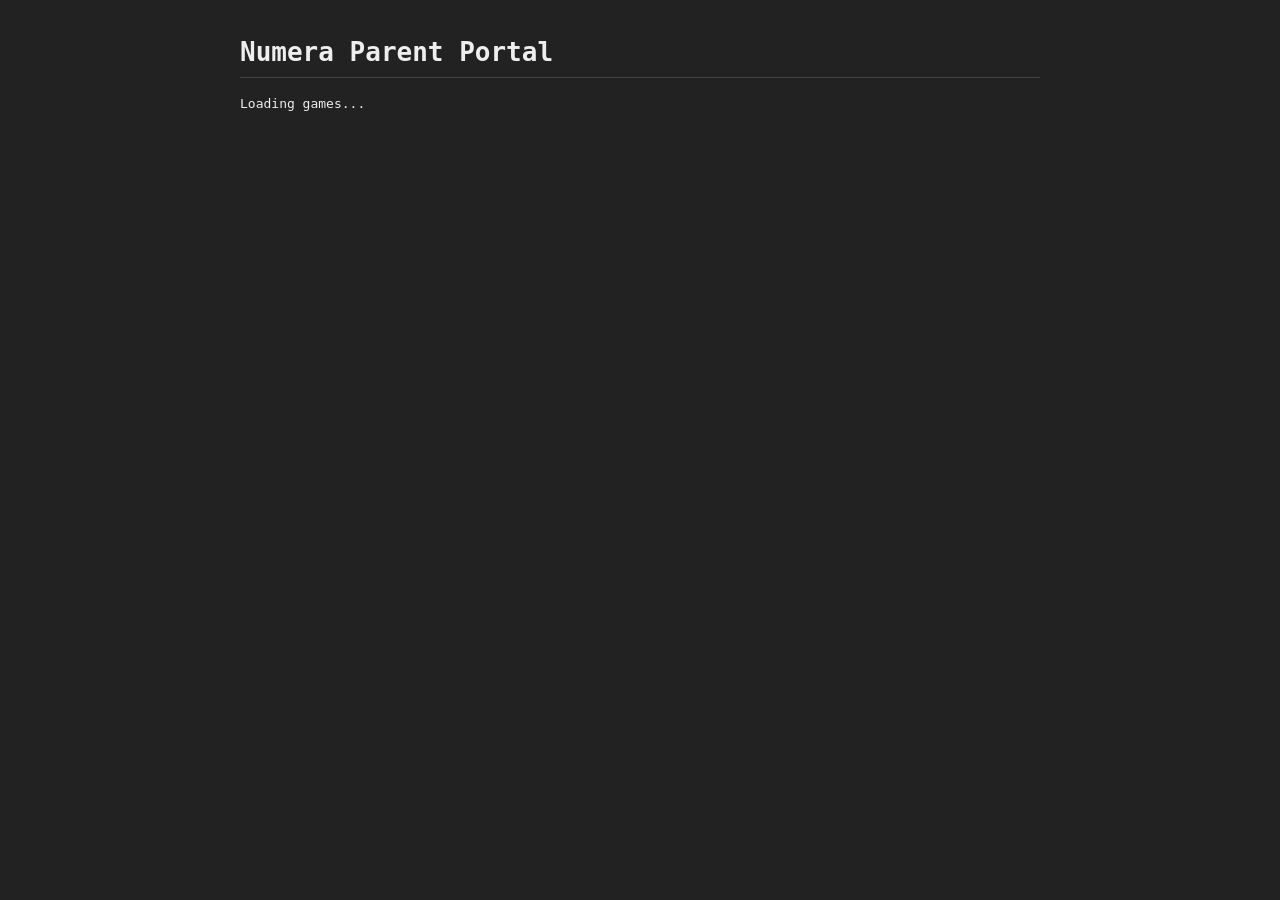
==== static/admin.html @ 2f86ce4c "base kid & parent portals working" ====
<!DOCTYPE html>
<html lang="en">
<head>
    <meta charset="UTF-8">
    <meta name="viewport" content="width=device-width, initial-scale=1.0">
    <title>Numera Admin</title>
    <style>
        body { font-family: monospace; background: #222; color: #eee; padding: 20px; max-width: 800px; margin: 0 auto; }
        h1 { border-bottom: 1px solid #444; padding-bottom: 10px; }
        .game-row { display: flex; justify-content: space-between; align-items: center; background: #333; padding: 15px; margin-bottom: 10px; border-radius: 5px; }
        .game-title { font-size: 1.2rem; font-weight: bold; }
        button { padding: 10px 15px; border: none; border-radius: 5px; cursor: pointer; font-weight: bold; }
        .btn-publish { background: #4CAF50; color: white; }
        .btn-unpublish { background: #f44336; color: white; }
    </style>
</head>
<body>

    <h1>Numera Parent Portal</h1>
    <div id="admin-list">Loading games...</div>

    <script>
        async function loadAdminGames() {
            const res = await fetch('/api/admin/games');
            const games = await res.json();
            const list = document.getElementById('admin-list');
            list.innerHTML = '';

            games.forEach(game => {
                const row = document.createElement('div');
                row.className = 'game-row';
                
                const btnClass = game.is_published ? 'btn-unpublish' : 'btn-publish';
                const btnText = game.is_published ? 'Unpublish' : 'Publish to Numera';

                row.innerHTML = `
                    <div class="game-title">${game.title}</div>
                    <button class="${btnClass}" onclick="togglePublish('${game.id}')">${btnText}</button>
                `;
                list.appendChild(row);
            });
        }

        async function togglePublish(gameId) {
            await fetch(`/api/admin/games/${gameId}/toggle-publish`, { method: 'POST' });
            loadAdminGames(); // Reload the list to show updated state
        }

        loadAdminGames();
    </script>
</body>
</html>
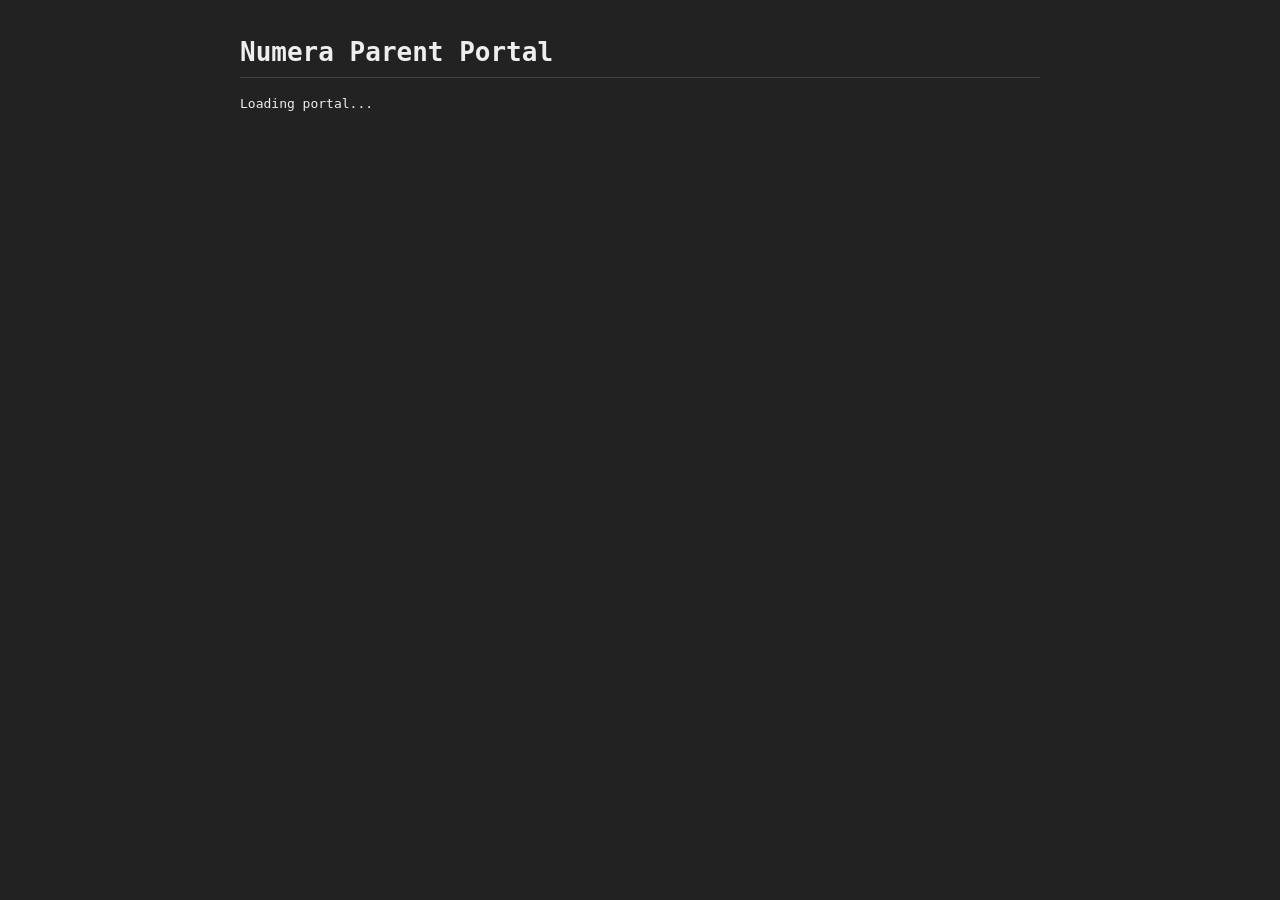
==== commit 9369e24c: "implement Litera section dynamic rendering, section background colors, starting letters game, and un" ====
--- a/static/admin.html
+++ b/static/admin.html
@@ -3,50 +3,15 @@
 <head>
     <meta charset="UTF-8">
     <meta name="viewport" content="width=device-width, initial-scale=1.0">
+    <link rel="icon" href="data:image/svg+xml,<svg xmlns=%22http://www.w3.org/2000/svg%22 viewBox=%220 0 100 100%22><text y=%22.9em%22 font-size=%2290%22>🎈</text></svg>">
     <title>Numera Admin</title>
-    <style>
-        body { font-family: monospace; background: #222; color: #eee; padding: 20px; max-width: 800px; margin: 0 auto; }
-        h1 { border-bottom: 1px solid #444; padding-bottom: 10px; }
-        .game-row { display: flex; justify-content: space-between; align-items: center; background: #333; padding: 15px; margin-bottom: 10px; border-radius: 5px; }
-        .game-title { font-size: 1.2rem; font-weight: bold; }
-        button { padding: 10px 15px; border: none; border-radius: 5px; cursor: pointer; font-weight: bold; }
-        .btn-publish { background: #4CAF50; color: white; }
-        .btn-unpublish { background: #f44336; color: white; }
-    </style>
+    <link rel="stylesheet" href="/static/css/admin.css">
 </head>
 <body>
 
     <h1>Numera Parent Portal</h1>
-    <div id="admin-list">Loading games...</div>
+    <div id="admin-sections-container">Loading portal...</div>
 
-    <script>
-        async function loadAdminGames() {
-            const res = await fetch('/api/admin/games');
-            const games = await res.json();
-            const list = document.getElementById('admin-list');
-            list.innerHTML = '';
-
-            games.forEach(game => {
-                const row = document.createElement('div');
-                row.className = 'game-row';
-                
-                const btnClass = game.is_published ? 'btn-unpublish' : 'btn-publish';
-                const btnText = game.is_published ? 'Unpublish' : 'Publish to Numera';
-
-                row.innerHTML = `
-                    <div class="game-title">${game.title}</div>
-                    <button class="${btnClass}" onclick="togglePublish('${game.id}')">${btnText}</button>
-                `;
-                list.appendChild(row);
-            });
-        }
-
-        async function togglePublish(gameId) {
-            await fetch(`/api/admin/games/${gameId}/toggle-publish`, { method: 'POST' });
-            loadAdminGames(); // Reload the list to show updated state
-        }
-
-        loadAdminGames();
-    </script>
+    <script src="/static/js/admin.js"></script>
 </body>
 </html>
--- a/static/css/admin.css
+++ b/static/css/admin.css
@@ -0,0 +1,54 @@
+        body {
+            font-family: monospace;
+            background: #222;
+            color: #eee;
+            padding: 20px;
+            max-width: 800px;
+            margin: 0 auto;
+        }
+
+        h1 {
+            border-bottom: 1px solid #444;
+            padding-bottom: 10px;
+        }
+
+        .game-row {
+            display: flex;
+            justify-content: space-between;
+            align-items: center;
+            background: #333;
+            padding: 15px;
+            margin-bottom: 10px;
+            border-radius: 5px;
+        }
+
+        .game-title {
+            font-size: 1.2rem;
+            font-weight: bold;
+        }
+
+        button {
+            padding: 10px 15px;
+            border: none;
+            border-radius: 5px;
+            cursor: pointer;
+            font-weight: bold;
+        }
+
+        .btn-publish {
+            background: #4CAF50;
+            color: white;
+        }
+
+        .btn-unpublish {
+            background: #f44336;
+            color: white;
+        }
+
+        .admin-section-header {
+            border-bottom: 2px solid #555;
+            padding-bottom: 5px;
+            margin-top: 30px;
+            color: #2196F3;
+            font-size: 1.5rem;
+        }
